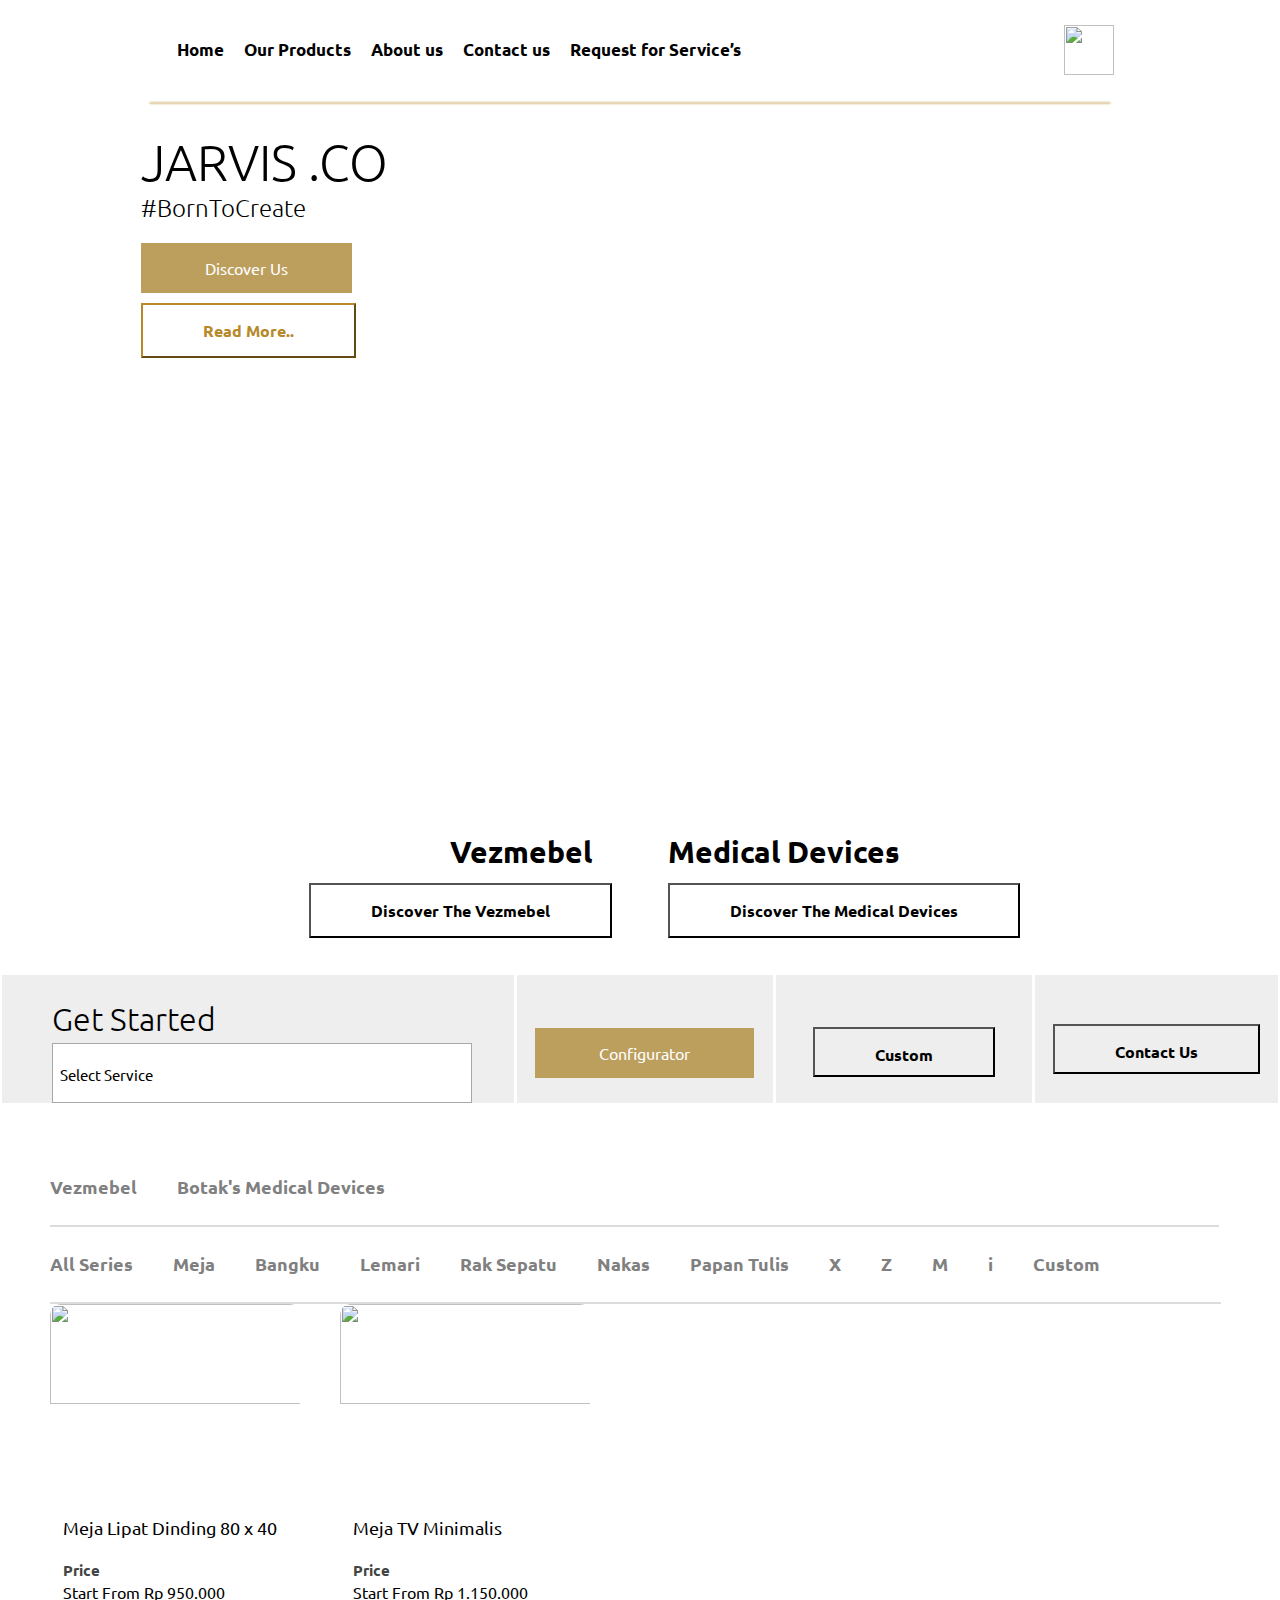
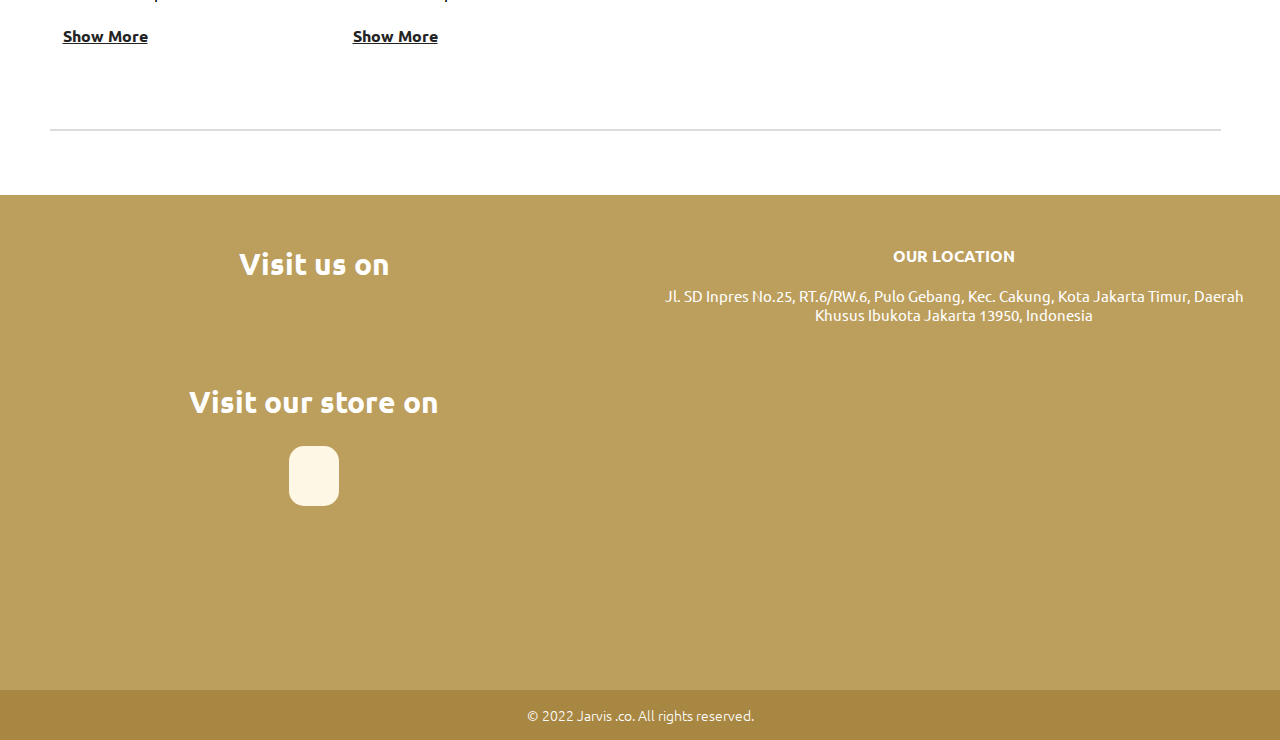
==== index.html @ 5aaaa9ca "Add files via upload" ====
<!DOCTYPE html>
<html lang="en">
  <head>
    <meta charset="UTF-8" />
    <meta http-equiv="X-UA-Compatible" content="IE=edge" />
    <meta name="viewport" content="width=device-width, initial-scale=1.0" />
    <title>Document</title>
    <link rel="stylesheet" href="style.css" />
    <link
      href="https://fonts.googleapis.com/css?family=Ubuntu"
      rel="stylesheet"
    />
    <script
      src="https://kit.fontawesome.com/51d56e4d13.js"
      crossorigin="anonymous"
    ></script>
  </head>
  <body>
    <div id="header">
      <div class="container">
        <div class="navbarKanan">
          <nav>
            <ul id="sidemenu">
              <li><a href="#header">Home</a></li>
              <li><a href="#section3">Our Products</a></li>
              <li><a href="About.html">About us</a></li>
              <li><a href="#footers">Contact us</a></li>
              <li><a href="contactus.html">Request for Service’s</a></li>

              <div class="icons">
                <i class="fa-solid fa-magnifying-glass"></i>
                <i class="fa-solid fa-location-dot"></i>
                <i class="fa-solid fa-certificate"></i>
              </div>
              <i class="fas fa-solid fa-house"></i>
              <a href="#section1"><i class="fas fa-solid fa-cart-shopping" ></i> </a>
              <a href="#footers"><i class="fas fa-solid fa-address-book"></i></a>
            </ul>
          </nav>
        </div>
        <div class="navbarKiri">
          <img src="http://drive.google.com/uc?export=view&id=1pcxg_tQbNgFX2AqN0GI-b3pPHbd9lEbP" alt="" class="logo">
        </div>
      </div>
      <!--==============================JUDUL======================-->
      <div class="landing-content">
        <div class="garis-atas"></div>
      </div>
      <div class="title">
        <div class="container2">
          <div class="row2">
            <div class="title-kiri">
              <h1>JARVIS .CO</h1>

              <h2>#BornToCreate</h2>
              <br />
              <button class="button">Discover Us</button><br />
              <a href="About.html"><button class="button2">Read More..</button></a>
            </div>
            <div class="title-kanan"></div>
          </div>
        </div>
      </div>
    </div>
    <!--============================== Section 1 Start ======================-->
    <div id="section1">
      <div class="container-section1">
        <div class="gambar-kiri">
          <h1>Vezmebel</h1>
          <button class="button2">Discover The Vezmebel</button>
        </div>
        <div class="gambar-kanan">
          <div class="title">
            <h1>Medical Devices</h1>
            <button class="button2">Discover The Medical Devices</button>
          </div>
        </div>
      </div>
    </div>

    <!--============================== Section 1 End  ======================-->
    <!--============================== Section 2 Start  ======================-->
    <!--============================== List-Box ======================-->
    <div id="section2">
      <div class="container-section2">
        <div class="kotak-1">
          <h1>Get Started <i class="fa-solid fa-chevron-down"></i></h1>
          <div class="select">
            <select name="format" id="format">
              <option selected disabled>Select Service</option>
              <option value="1">Construction</option>
              <option value="2">Interior Design</option>
              <option value="3">Data Analyst</option>
              <option value="4">Medical Devices</option>
            </select>
          </div>
        </div>
        <!--============================== List-Box  ======================-->
        <div class="kotak-2">
          <i class="fa-solid fa-hammer"></i><br />
          <button class="button">Configurator</button>
        </div>
        <div class="kotak-3">
          <i class="fa-solid fa-border-all"></i><br />
          <a href="contactus.html"><button class="button2">Custom</button></a>
        </div>
        <div class="kotak-4">
          <i class="fa-regular fa-address-book"></i><br />
          <a href="#footers"><button class="button2">Contact Us</button></a>
        </div>
      </div>
    </div>

    <!--============================== Section 2 End  ======================-->
    <!--============================== Section 3 Start  ======================-->
    <div id="section3">
      <div class="tab-titles">
        <p class="tab-links1 active-link1" onclick="opentab('class')">
          Vezmebel
        </p>
        <p class="tab-links1" onclick="opentab('body')">
          Botak's Medical Devices
        </p>
      </div>
      <div class="garis"><h1></h1></div>
      <div class="tab-contents1 active-tab1" id="class">
        <div class="series">
          <p class="mobils-in" onclick="opentab1('all')">All Series</p>
          <p class="mobils-in show-link" onclick="opentab1('seri2')">Meja</p>
          <p class="mobils-in" onclick="opentab1('seri3')">Bangku</p>
          <p class="mobils-in" onclick="opentab1('seri4')">Lemari</p>
          <p class="mobils-in" onclick="opentab1('seri5')">Rak Sepatu</p>
          <p class="mobils-in" onclick="opentab1('nakas')">Nakas</p>
          <p class="mobils-in" onclick="opentab1('seri8')">Papan Tulis</p>
          <p class="mobils-in" onclick="opentab1('seri-x')">X</p>
          <p class="mobils-in" onclick="opentab1('seri-z')">Z</p>
          <p class="mobils-in" onclick="opentab1('seri-m')">M</p>
          <p class="mobils-in" onclick="opentab1('seri-i')">i</p>
          <p class="mobils-in" onclick="opentab1('spc')">Custom</p>
        </div>
      </div>

      <div class="tab-contents1" id="body">
        <div class="bodi">
          <p class="mobils-in" onclick="opentab1('coupe')">Coupé</p>
          <p class="mobils-in" onclick="opentab1('convertible')">Covertible</p>
          <p class="mobils-in" onclick="opentab1('sac')">
            Sport Activity Coupé
          </p>
          <p class="mobils-in" onclick="opentab1('bmwi')">BMW i</p>
          <p class="mobils-in" onclick="opentab1('sav')">
            Sport Activity Vehicle
          </p>
          <p class="mobils-in" onclick="opentab1('touring')">Touring</p>
          <p class="mobils-in" onclick="opentab1('roadster')">Roadster</p>
        </div>
      </div>
    </div>
    <!--============================== Section 3 End  ======================-->
    <div class="garis2"><h1></h1></div>
    <div id="prewiew">
      <div class="fill">
        <div class="mobils-out" id="all">
          <img src="http://drive.google.com/uc?export=view&id=1PbPgYrf1ItGLD0qojo4iGl2xp9wrlWAn" alt="" />
        </div>
        <div class="mobils-out show-content" id="seri2">
          <div class="car">
            <div class="cars">
              <img src="http://drive.google.com/uc?export=view&id=15H_14-GaD835RNnr0QbKoqN9YC9-x7EY" alt="" />
              <div class="car-body">
                <p1>Meja Lipat Dinding 80 x 40 </p1><br /><br />
                <p2>Price</p2><br />
                <p3
                  >Start From Rp 950.000
                  <i class="fa-regular fa-circle-question"></i> </p3
                ><br /><br />
                <a href="https://tokopedia.link/D01rpx0kbvb"
                  ><i class="fa-solid fa-angle-right"></i> Show More</a
                ><br />
              </div>
            </div>
            <div class="cars">
              <img src="http://drive.google.com/uc?export=view&id=1LhawWkJ7V1RsE26krl8LNQ7PN23qgQD3" alt="" />
              <div class="car-body">
                <p1>Meja TV Minimalis</p1><br /><br />
                <p2>Price</p2><br />
                <p3
                  >Start From Rp 1.150.000
                  <i class="fa-regular fa-circle-question"></i> </p3
                ><br /><br />
                <a href="https://tokopedia.link/D01rpx0kbvb"
                  ><i class="fa-solid fa-angle-right"></i> Show More</a
                ><br />
              </div>
            </div>
          </div>
        </div>
        <div class="mobils-out" id="nakas">
          <div class="car">
            <div class="cars">
              <img src="http://drive.google.com/uc?export=view&id=1XdhhnlMEgQgvQvkOkr5GjsOu_aGhdD7f" alt="" />
              <div class="car-body">
                <p1>Nakas Minimalis</p1><br /><br />
                <p2>Price</p2><br />
                <p3
                  >Start From Rp 450.000
                  <i class="fa-regular fa-circle-question"></i> </p3
                ><br /><br />
                <a href="https://tokopedia.link/D01rpx0kbvb"
                  ><i class="fa-solid fa-angle-right"></i> Show More</a
                ><br />
              </div>
            </div>
          </div>
        </div>
      </div>
    </div>

    <div class="garis2"><h1></h1></div>

    <div id="footers">
      <div class="maps-container">
        <div class="map-kiri">
          <p>Visit us on</p>
          <div class="icons-footer">
            <a href="#"><i class="fa-brands fa-facebook"></i></a>
            <a href="#"><i class="fa-brands fa-linkedin"></i></a>
            <a href="#"><i class="fa-brands fa-instagram"></i></a>
          </div>
          <p>Visit our store on</p>
          <div class="tokopedia">
            <img src="http://drive.google.com/uc?export=view&id=1JdeOKuUORuQPdpmPGDgobWYMYjCd7G6Y" alt="" />
          </div>
        </div>
        <div class="map-kanan">
          <p>OUR LOCATION</p>
          <br />
          <a>
            Jl. SD Inpres No.25, RT.6/RW.6, Pulo Gebang, Kec. Cakung, Kota
            Jakarta Timur, Daerah Khusus Ibukota Jakarta 13950, Indonesia</a
          >
          <p>
            <iframe
              src="https://www.google.com/maps/embed?pb=!1m10!1m8!1m3!1d247.90369986447132!2d106.9550169806094!3d-6.202995244466643!3m2!1i1024!2i768!4f13.1!5e0!3m2!1sen!2sid!4v1669195806116!5m2!1sen!2sid"
              width="600"
              height="200"
              style="border: 0; border-radius: 15px"
              allowfullscreen=""
              loading="lazy"
              referrerpolicy="no-referrer-when-downgrade"
            ></iframe>
          </p>
          <br />
        </div>
      </div>
      <h1><p>© 2022 Jarvis .co. All rights reserved.</p></h1>
    </div>
  </body>
  <script>
    var tablinks1 = document.getElementsByClassName("tab-links1");
    var tabcontents1 = document.getElementsByClassName("tab-contents1");
    var mobilins = document.getElementsByClassName("mobils-in");
    var mobilouts = document.getElementsByClassName("mobils-out");

    function opentab(tabname) {
      for (tablink1 of tablinks1) {
        tablink1.classList.remove("active-link1");
      }
      for (tabcontent1 of tabcontents1) {
        tabcontent1.classList.remove("active-tab1");
      }

      event.currentTarget.classList.add("active-link1");
      document.getElementById(tabname).classList.add("active-tab1");
    }
    function opentab1(tabname) {
      for (mobilin of mobilins) {
        mobilin.classList.remove("show-link");
      }
      for (mobilout of mobilouts) {
        mobilout.classList.remove("show-content");
      }

      event.currentTarget.classList.add("show-link");
      document.getElementById(tabname).classList.add("show-content");
    }
  </script>
  <script>
    var sidemenu = document.getElementById("sidemenu");

    function openmenu() {
      sidemenu.style.right = "0";
    }
    function closemenu() {
      sidemenu.style.right = "-200px";
    }
  </script>

  <!--==============================
<script>
    var tablinks1 = document.getElementsByClassName("tab-links1");
    var tabcontents1 = document.getElementsByClassName("tab-contents1");
    var tablinks2 = document.getElementsByClassName("tab-links2");
    var tabcontents2 = document.getElementsByClassName("tab-contents2");

    function opentab(tabname) {
      for (tablink1 of tablinks1) {
        tablink1.classList.remove("active-link1");
      }
      for (tabcontent1 of tabcontents1) {
        tabcontent1.classList.remove("active-tab1");
      }    
      for (tablink2 of tablinks2) {
        
        }
       for (tabcontent2 of tabcontents2) {
        }
        event.currentTarget.classList.add("active-link1");
        document.getElementById(tabname).classList.add("active-tab1");  
      
    }
  </script>
   Beda Mobil  ======================-->
</html>
---- style.css ----
* {
  margin: 0;
  padding: 0;
  font-family: "ubuntu";
  box-sizing: border-box;
}
html {
  scroll-behavior: smooth;
}
body {
  background-color: transparent;
  color: black;
}
#header {
  background-image: url("http://drive.google.com/uc?export=view&id=1xgJiI1yWffv6VU1cGyhrOKlb-39Jh-Oh");

  background-position: center;
  background-repeat: no-repeat;
  background-size: cover;
  min-height: 700px;
}
#all img {
  max-width: 90%;
  height: auto;
}
.container {
  display: flex;
  justify-content: space-around;
  padding: 5px 5px;
  align-items: center;
  padding-top: 20px;
}
.logo {
  width: 50px;
  height: 50px;
  margin-top: 5px;
}

/*=========NAVIGATOR START======*/
nav {
  display: flex;
  align-items: center;
}
nav ul li {
  display: inline-block;
  list-style: none;
  margin: 10px 10px;
}
nav ul i {
  color: rgb(0, 0, 0);
  margin: 10px;
  margin-left: 20px;
}
nav ul li a {
  color: rgb(0, 0, 0);
  font-size: 17px;
  position: relative;
  text-decoration: none;
  font-weight: bold;
}
nav ul li a::after {
  content: " ";
  width: 0;
  height: 4px;
  background: rgb(182, 138, 43);
  position: absolute;
  left: 0px;
  bottom: -47px;
  transition: 0.5s;
}
nav ul li a:hover::after {
  width: 100%;
}
.navbarKiri i {
  color: white;
  padding: 10px;
}
#sidemenu {
  display: flex;
}
.icons {
  margin-left: 200px;
  font-size: 20px;
  margin-right: -300px;
}
.icons i:hover {
  cursor: pointer;
  color: rgb(182, 138, 43);
}

/*=========NAVIGATOR END======*/
.garis-atas {
  color: rgb(182, 138, 43);
  box-shadow: 0px 0px 2px 0.5px rgb(182, 138, 43);
  height: 0px;
  min-width: 75%;
  display: inline-block;
  margin-left: 150px;
  margin-right: 150px;
  margin-top: 20px;
}
/*=============== TITLE ============= */
.title-kiri {
  flex-basis: 50%;
  padding-left: 11%;
  margin-top: 2%;

  text-align: left;
}
.title-kiri h1 {
  font-weight: lighter;
  font-size: 50px;
}
.title-kiri h2 {
  font-weight: lighter;
}
.title-kiri .button2:hover {
  background-color: rgb(182, 138, 43);
  color: white;
  cursor: pointer;
}
.title-kanan {
  flex-basis: 50%;
  padding-right: 14%;
  text-align: right;
  margin-top: 10px;
}
.row2 {
  display: flex;
  justify-content: space-between;
  flex-wrap: wrap;
  color: rgb(0, 0, 0);
}
.button {
  background-color: rgb(188, 158, 93); /* Green */
  border: none;
  color: white;
  padding: 15px 64px;
  text-align: center;
  text-decoration: none;
  display: inline-block;
  font-size: 16px;
}
.button:hover {
  font-weight: bold;
  font-size: 15px;
  cursor: pointer;
  color: rgb(188, 158, 93);
  background-color: rgb(245, 245, 245);
  border: 2px 2px 2px 2px;
}
.button2 {
  background-color: transparent; /* Green */
  border: 2px 2px 2px 2px;
  border-color: rgb(182, 138, 43);
  color: rgb(182, 138, 43);
  font-weight: bold;
  padding: 15px 60px;
  text-align: center;
  text-decoration: none;
  display: inline-block;
  font-size: 16px;
  margin-top: 2%;
}

/*================== section1 ==============*/
.container-section1 {
  display: flex;
  justify-content: space-between;
  flex-wrap: wrap;
  color: black;

  height: 250px;
}
#section1 .gambar-kiri {
  flex-basis: 49.8%;
  background-image: url('http://drive.google.com/uc?export=view&id=19Wd5rFzCdZTj6_xt0Qw5wjb3MzwmGTK2');
  background-position: center;
  background-size: cover;
  margin-top: 5px;
  margin-bottom: 5px;
  margin-right: 2px;
}
#section1 .gambar-kanan {
  flex-basis: 49.8%;
  background-image: url('http://drive.google.com/uc?export=view&id=14EgyWlfIAdzrG1ryFAulT0-waQKMJ3S1');
  background-position: center;
  background-size: cover;
  margin-top: 5px;
  margin-bottom: 5px;
  margin-left: 2px;
}

.container-section1 .gambar-kanan .button2 {
  justify-content: end;
}
.gambar-kiri {
  padding-top: 10%;
  text-align: right;
  padding-right: 25px;
  padding-bottom: 10px;
}
.gambar-kanan {
  padding-top: 10%;
  text-align: left;
  padding-left: 25px;
  padding-bottom: 10px;
}
.gambar-kanan .button2:hover {
  background-image: url(Images/Vezmebel-v2.png);
  cursor: pointer;
}
.gambar-kiri .button2:hover {
  background-image: url(Images/Vezmebel-v2.png);
  cursor: pointer;
}
.container-section1 h1 {
  margin-right: 20px;
  font-weight: bold;
  font-size: 30px;
  color: rgb(0, 0, 0);
}
.container-section1 .button2 {
  color: rgb(0, 0, 0);
  border-color: rgb(0, 0, 0);
}
/*================= Section 1 END ============== */

/*================== section2 ==============*/
.container-section2 {
  display: flex;
  justify-content: space-around;
  flex-wrap: wrap;
  color: black;
  padding-top: 25px;
  height: 125px;
}
.kotak-1 {
  flex-basis: 40%;
  background-color: rgb(238, 238, 238);
  align-items: left;
  justify-content: flex-start;
  display: flex;
  flex-direction: column;
  font-weight: lighter;
  padding-top: 25px;
}
/*========= listbox==========*/
.kotak-1 select {
  -webkit-appearance: none;
  -moz-appearance: none;
  -ms-appearance: none;
  appearance: none;
  outline: 0;
  box-shadow: none;
  border: 5;
  border-color: #a8a8a8;
  background-image: none;
  margin-left: 50px;
  margin-top: 4px;
  font-size: 15px;
  overflow: auto;
}
.kotak-1 h1 i {
  font-size: 12px;
  margin-bottom: 0px;
}

.kotak-1 select::-ms-expand {
  display: none;
}
.kotak-1 select {
  position: relative;
  display: flex;
  width: 28em;
  height: 4em;
  line-height: 3;
  background: white;
}
.kotak-1 select {
  flex: 1;
  padding: 0.5em;
  cursor: pointer;
}
.kotak-1 select i {
  color: black;
  font-family: "Arial", sans-serif;
}
.kotak-1 select:hover {
  box-shadow: 5px 5px 15px 1px #a8a8a8;
}
.kotak-4 .button2{
  cursor: pointer;
}
/*========= listbox==========*/

.kotak-1 h1 {
  text-align: left;
  padding-left: 50px;
  font-weight: lighter;
  text-align: justify;
}
.kotak-2 {
  flex-basis: 20%;
  background-color: rgb(238, 238, 238);
  font-size: 38px;
  text-align: center;
  padding-bottom: 10px;
  font-weight: bold;
}
.kotak-3 {
  flex-basis: 20%;
  background-color: rgb(238, 238, 238);
  font-size: 38px;
  text-align: center;
  padding-bottom: 10px;
  font-weight: bold;
}
.kotak-4 {
  flex-basis: 19%;
  background-color: rgb(238, 238, 238);
  font-size: 30px;
  text-align: center;
  padding-bottom: 10px;
  font-weight: bold;
}
.container-section2 i {
  margin-top: 30px;
  margin-bottom: 25px;
  font-size: 35px;
}
.container-section2 .button2 {
  color: black;
  border-color: black;
  padding-bottom: 10px;
}
/*================== section2 END    ==============*/
#section3 {
  padding-top: 100px;
  padding-left: 50px;
}
.tab-titles {
  display: flex;
  gap: 40px;
  height: 50px;
}
.tab-titles p {
  font-size: 18px;
  font-weight: bold;
  color: gray;
}
.tab-links1 {
  cursor: pointer;
}
.series {
  padding-top: 25px;
  display: flex;
  gap: 40px;
  height: 50px;
  padding-bottom: 50px;
}
.bodi {
  padding-top: 25px;
  display: flex;
  gap: 40px;
  height: 50px;
  padding-bottom: 50px;
}
.tab-contents1 p {
  font-size: 18px;
  font-weight: bold;
  color: gray;
}
.tab-links2 {
  cursor: pointer;
}

.class h1 {
  font-size: 18px;
  font-weight: bold;
  color: gray;
}

.garis {
  border: 1px solid rgb(220, 220, 220);
  height: 2px;
  max-width: 95%;
}
.garis2 {
  border: 1px solid rgb(220, 220, 220);
  height: 2px;
  max-width: 91.5%;
  margin-left: 50px;
}

/*======================= Section 3 Start ===============*/
#section3 p {
  cursor: pointer;
}
.car-body a {
  cursor: pointer;
}

/*======================= List-Box ===============*/

/*======================= List-Box ===============*/
/*======================= Preview Start ===============*/
.fill {
  display: flex;
  grid-template-columns: repeat(auto-fit, minmax(250px, 1fr));
  gap: 10px;
  padding-left: 50px;
  padding-bottom: 25px;
}
.car {
  display: flex;
  flex-wrap: wrap;
  justify-content: flex-start;
  gap: 40px;
}
.cars {
  border-radius: 10px 10px;
  background-color: rgb(255, 255, 255);
  height: 400px;
  width: 250px;
  position: relative;
  overflow: hidden;
}
.car img {
  width: 110%;
  height: 50%;
  border-radius: 10px;
  display: block;
  object-fit: contain;
  justify-content: center;
}
.car-body {
  margin-left: 5%;
  margin-top: 5%;
  margin-bottom: 20%;
}
.car-body h3 {
  text-align: center;
}
.car-body p {
  text-align: center;
}
.car p1 {
  font-size: 18px;
}
.car p2 {
  font-size: 15px;
  font-weight: bold;
  color: rgb(69, 69, 69);
}
.car p4 i {
  font-size: 18px;
  font-weight: bold;
  color: grey;
}
.car p3 i {
  font-size: 18px;
  font-weight: bold;
}
.car a {
  font-weight: bold;
  color: rgb(36, 36, 36);
}
.mobils-out {
  width: auto;
  display: inline-block;
  justify-content: space space-between;
  flex-wrap: wrap;
}
.cars img:hover {
  scale: 1.2;
}
/*======================= Preview End ===============*/

/*============ Content =============== */
.tab-contents1 {
  display: none;
  transition: opacity 1s ease-out;
  opacity: 0;
}
.tab-contents1.active-tab1 {
  display: block;
  opacity: 1;
}
.mobils-in:hover {
  color: rgb(65, 65, 65);
}

.mobils-out.show-content {
  display: block;
  opacity: 1;
}
.mobils-out {
  display: none;
}
/*============ Content =============== */
/*====== MAPS Section=================*/
#footers {
  padding-top: 5%;
  color: white;
}
.maps-container {
  display: flex;
  justify-content: space-around;
  height: 55vh;
  background-color: rgb(188, 158, 93);
}
.map-kiri,
.map-kanan {
  flex-basis: 45%;
  border: 2px 2px;
  margin-top: 50px;
  max-width: auto;
}
.maps-container p {
  font-family: "ubuntu";
  font-weight: bold;
  text-align: center;
}
.maps-container a {
  display: flex;
  color: rgb(255, 255, 255);
  font-size: 15px;
  text-align: center;
  padding-bottom: 20px;
}
.map-kiri p {
  font-size: 30px;
}
.map-kiri i {
  color: white;
}
.icons-footer {
  padding-top: 50px;
  padding-bottom: 30px;
  display: flex;
  gap: 60px;
  justify-content: center;
}
.icons-footer a {
  font-size: 30px;
  text-decoration: none;
  margin-right: 15px;
  color: rgb(0, 0, 0);
}
.tokopedia {
  display: flex;
  justify-content: center;
  height: 10.5vh;
  padding-top: 10px;
  margin-top: 15px;
}
.tokopedia img {
  height: 60px;
  width: 60;
  text-align: center;
  background-color: rgb(255, 247, 229);
  border-radius: 15px;
  padding-left: 25px;
  padding-right: 25px;
  cursor: pointer;
}
#footers h1 {
  color: rgb(255, 255, 255);
  background-color: rgb(168, 135, 66);
  text-align: center;
  font-size: 20px;
  font-weight: lighter;
  padding-top: 15px;
  padding-bottom: 15px;
}
#footers pp {
  display: none;
  color: black;
}
#footers h1   {
  font-size: 14px;
}

/*==========Media Preview===========*/
nav .fas {
  display: none;
}
@media only screen and (max-width: 600px) {
  #header {
    background-image: url("http://drive.google.com/uc?export=view&id=1xgJiI1yWffv6VU1cGyhrOKlb-39Jh-Oh");
    height: 120vh;
  }
  /*===== Section 1 media =======*/
  .title-kiri .button {
    padding: 12px 14px;
    font-size: 13px;
  }
  .title-kiri .button2 {
    padding: 12px 10px;
    font-size: 13px;
  }
  .container-section1 {
    display: grid;
    justify-content: space-between;
    flex-wrap: nowrap;
    color: black;
    height: 250px;
    font-size: 20px;
    width: auto;
  }
  .container-section1 {
    display: block;
  }
  /*====button-----*/
  .button2 {
    padding:15px 15px
  }

  /*===== Section 1 media =======*/
  /*===== Section 2 media =======*/

  /*=-============ scroll category menu horizontal ===============*/
  .series, .bodi{
    overflow: auto;
    white-space: nowrap;
  }
  .series p {
    display: inline-block;
    text-align: center;
    text-decoration: none;
  }
  .series p:hover {
    background-color: #777;
    color: black;
  }
  /*=-============ scroll category menu horizontal ===============*/
  .gambar-kanan,
  .gambar-kiri {
    flex-basis: 390px;
  }
  .maps-container {
    display: grid;
    justify-content: space-between;
    flex-wrap: nowrap;
    color: black;
    height: 250px;
    font-size: 20px;
    width: auto;
  }
  .map-kiri,
  .map-kanan {
    flex-basis: 100%;
  }
  .maps-container {
    display: block;
  }
  
  
  /*===== Section 2 media =======*/

  #section2 {
    margin-top: 50px;
    display: flex;
    justify-content: space-around;
    flex-wrap: wrap;
    white-space: nowrap;
    flex-basis: auto;
    background-color: rgb(238, 238, 238);
    height: 80vh;
  }
  #section2 i {
    display: none;
  }
  #section2 .button2{
    width: 60%;
  }
  #section2 .button2:hover{
    background-color: white;
    color: rgb(168, 135, 66);
  }
  .kotak-2,
  .kotak-3,
  .kotak-4 {
    flex-basis: 100%;
    width: auto;
  }
  .kotak-1 select {
    width: 18em;
    margin-left: -10px;
  }
  /*===== Section 2 media =======*/
  /*===== Nav and etc =====*/
  nav .fas {
    display: block;
    font-size: 20px;
    cursor: pointer;
  }
  nav .fas:hover {
    color: rgb(182, 138, 43);
  }
  nav ul li {
    display: none;
  }
  .icons {
    display: none;
  }
  .garis-atas {
    width: auto;
    height: 0px;
    min-width: 50%;
    margin-left: 0px;
    margin-top: 0px;
  }
  /*===== Nav and etc =====*/
  .fill {
    display: flex;
    justify-content: space-around;
    flex-wrap: nowrap;
  }
  #footers pp {
    display: block;
    color: black;
    text-align: center;
  }
  .kotak-4 .button2{
    cursor: pointer;
  }
  /*============== Footer===============*/
  .layer-form{
    padding-left: 20px;
  }
  .maps-container{
    margin-top: 20px;
    display: grid;
    height: 120vh;
  }
  iframe{
    width: auto;
  } 
  #footers p{
    color: white;
  }
  /*============== Footer===============*/
  .garis2{
    max-width: 70%;
  }
  .garis{
    max-width: 80%;
  }
}
/*==========Media Preview===========*/

/*
container2
 display: flex;
    justify-content: space-between;
    padding: 5px 5px;
    align-items: center;
    padding-top: 0px;
    margin-left: 20px;
    margin-right: 14%;
    color: white;
    */
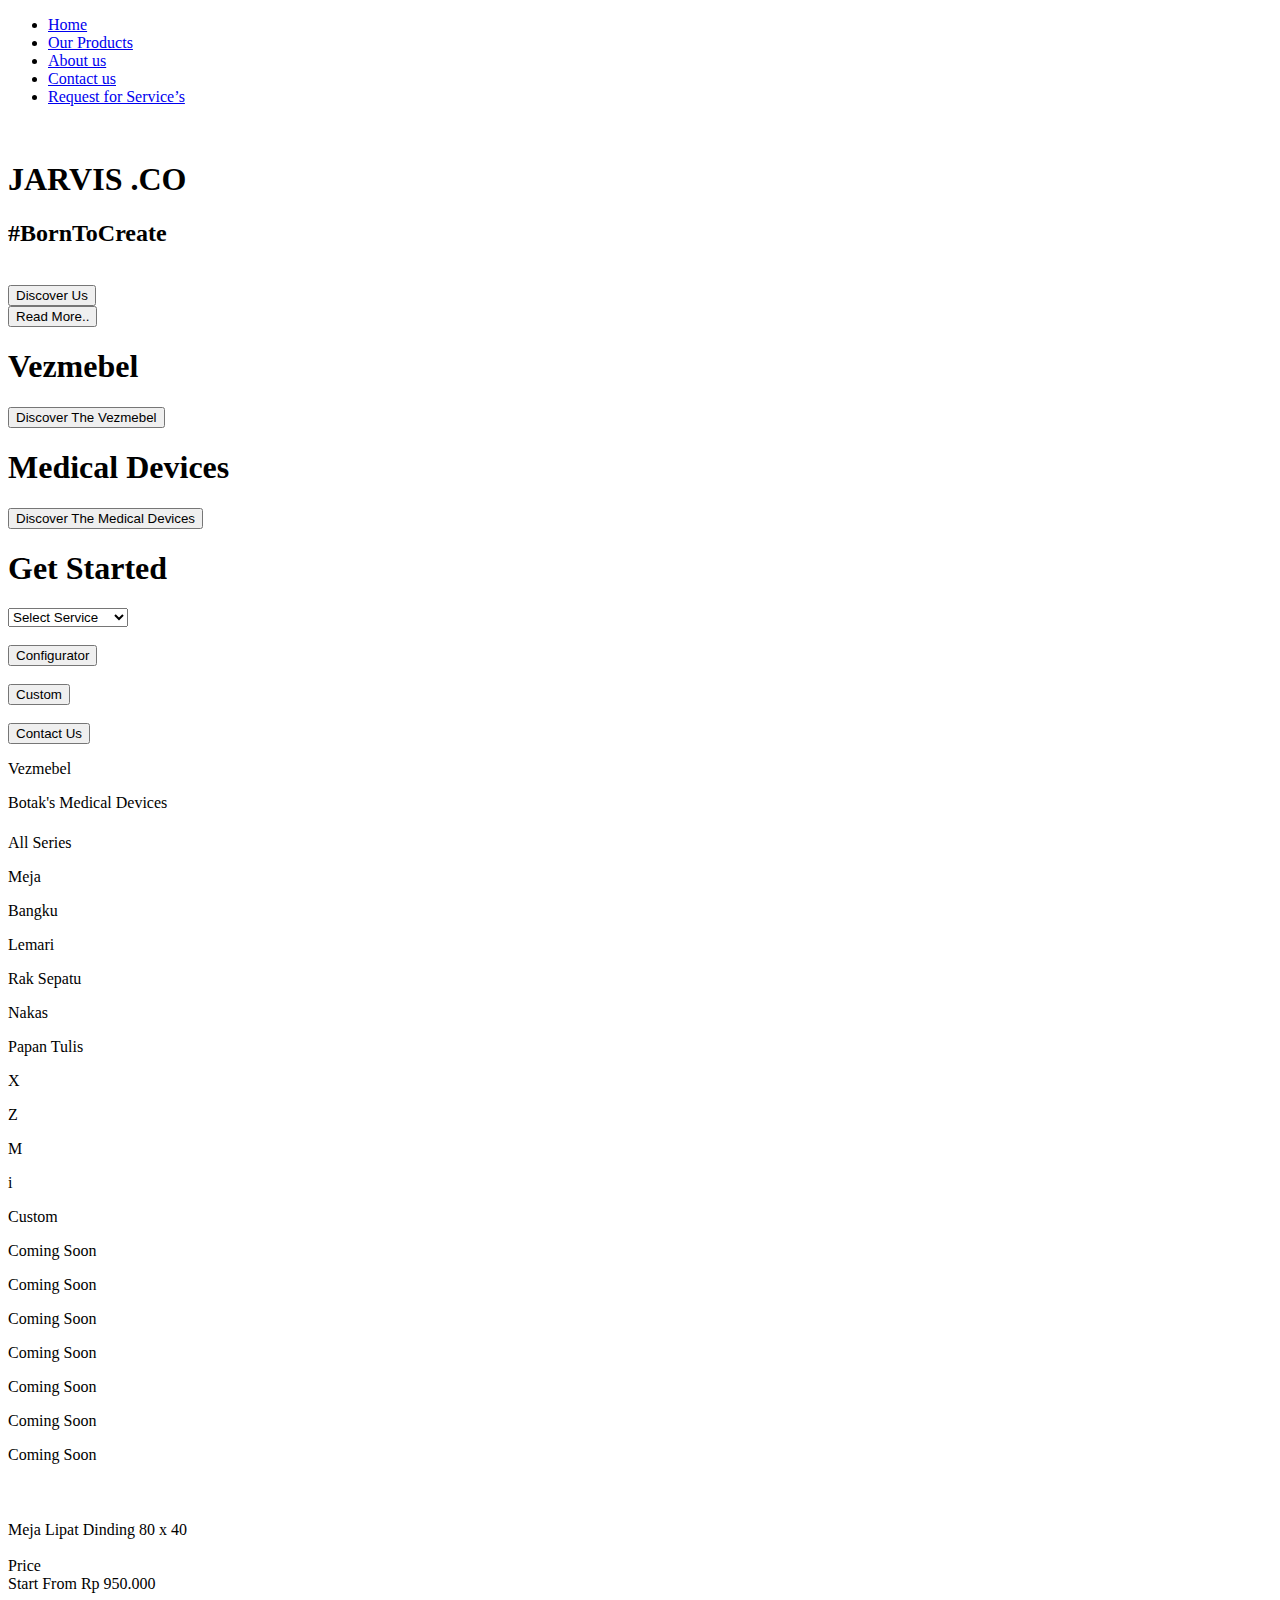
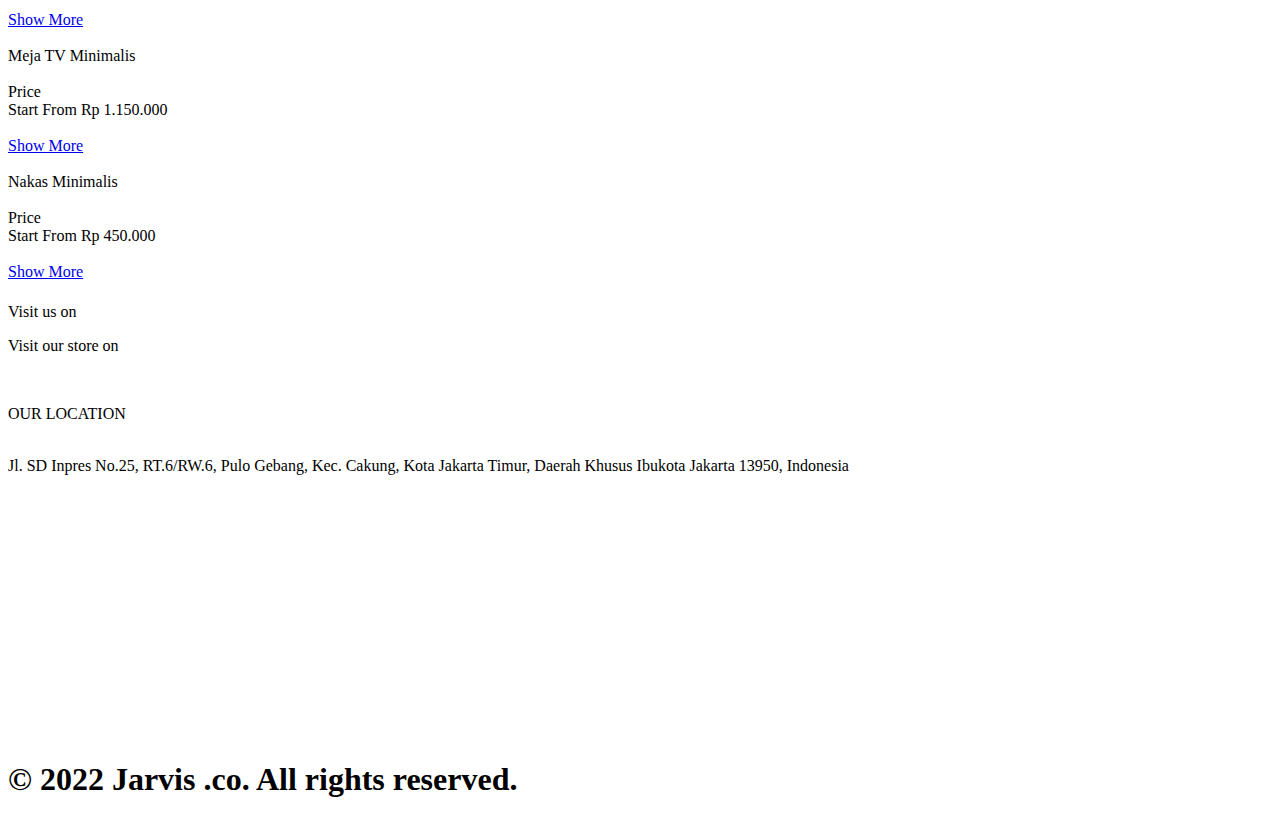
==== commit 80848d4f: "Update index.html" ====
--- a/index.html
+++ b/index.html
@@ -4,7 +4,8 @@
     <meta charset="UTF-8" />
     <meta http-equiv="X-UA-Compatible" content="IE=edge" />
     <meta name="viewport" content="width=device-width, initial-scale=1.0" />
-    <title>Document</title>
+    <title>Jarvis .co </title>
+    <link rel="icon" href="http://drive.google.com/uc?export=view&id=1cSY_PE4ExYzKgfMkATZI8BasZ-THk8WQ" type="image/x-icon" 
     <link rel="stylesheet" href="style.css" />
     <link
       href="https://fonts.googleapis.com/css?family=Ubuntu"
@@ -28,7 +29,7 @@
               <li><a href="contactus.html">Request for Service’s</a></li>
 
               <div class="icons">
-                <i class="fa-solid fa-magnifying-glass"></i>
+                <i class="fa-solid fa-magnifying-glass" href="#footers" ></i>
                 <i class="fa-solid fa-location-dot"></i>
                 <i class="fa-solid fa-certificate"></i>
               </div>
@@ -142,17 +143,17 @@
 
       <div class="tab-contents1" id="body">
         <div class="bodi">
-          <p class="mobils-in" onclick="opentab1('coupe')">Coupé</p>
-          <p class="mobils-in" onclick="opentab1('convertible')">Covertible</p>
+          <p class="mobils-in" onclick="opentab1('coupe')">Coming Soon</p>
+          <p class="mobils-in" onclick="opentab1('convertible')">Coming Soon </p>
           <p class="mobils-in" onclick="opentab1('sac')">
-            Sport Activity Coupé
+            Coming Soon
           </p>
-          <p class="mobils-in" onclick="opentab1('bmwi')">BMW i</p>
+          <p class="mobils-in" onclick="opentab1('bmwi')">Coming Soon</p>
           <p class="mobils-in" onclick="opentab1('sav')">
-            Sport Activity Vehicle
+           Coming Soon
           </p>
-          <p class="mobils-in" onclick="opentab1('touring')">Touring</p>
-          <p class="mobils-in" onclick="opentab1('roadster')">Roadster</p>
+          <p class="mobils-in" onclick="opentab1('touring')">Coming Soon</p>
+          <p class="mobils-in" onclick="opentab1('roadster')">Coming Soon</p>
         </div>
       </div>
     </div>
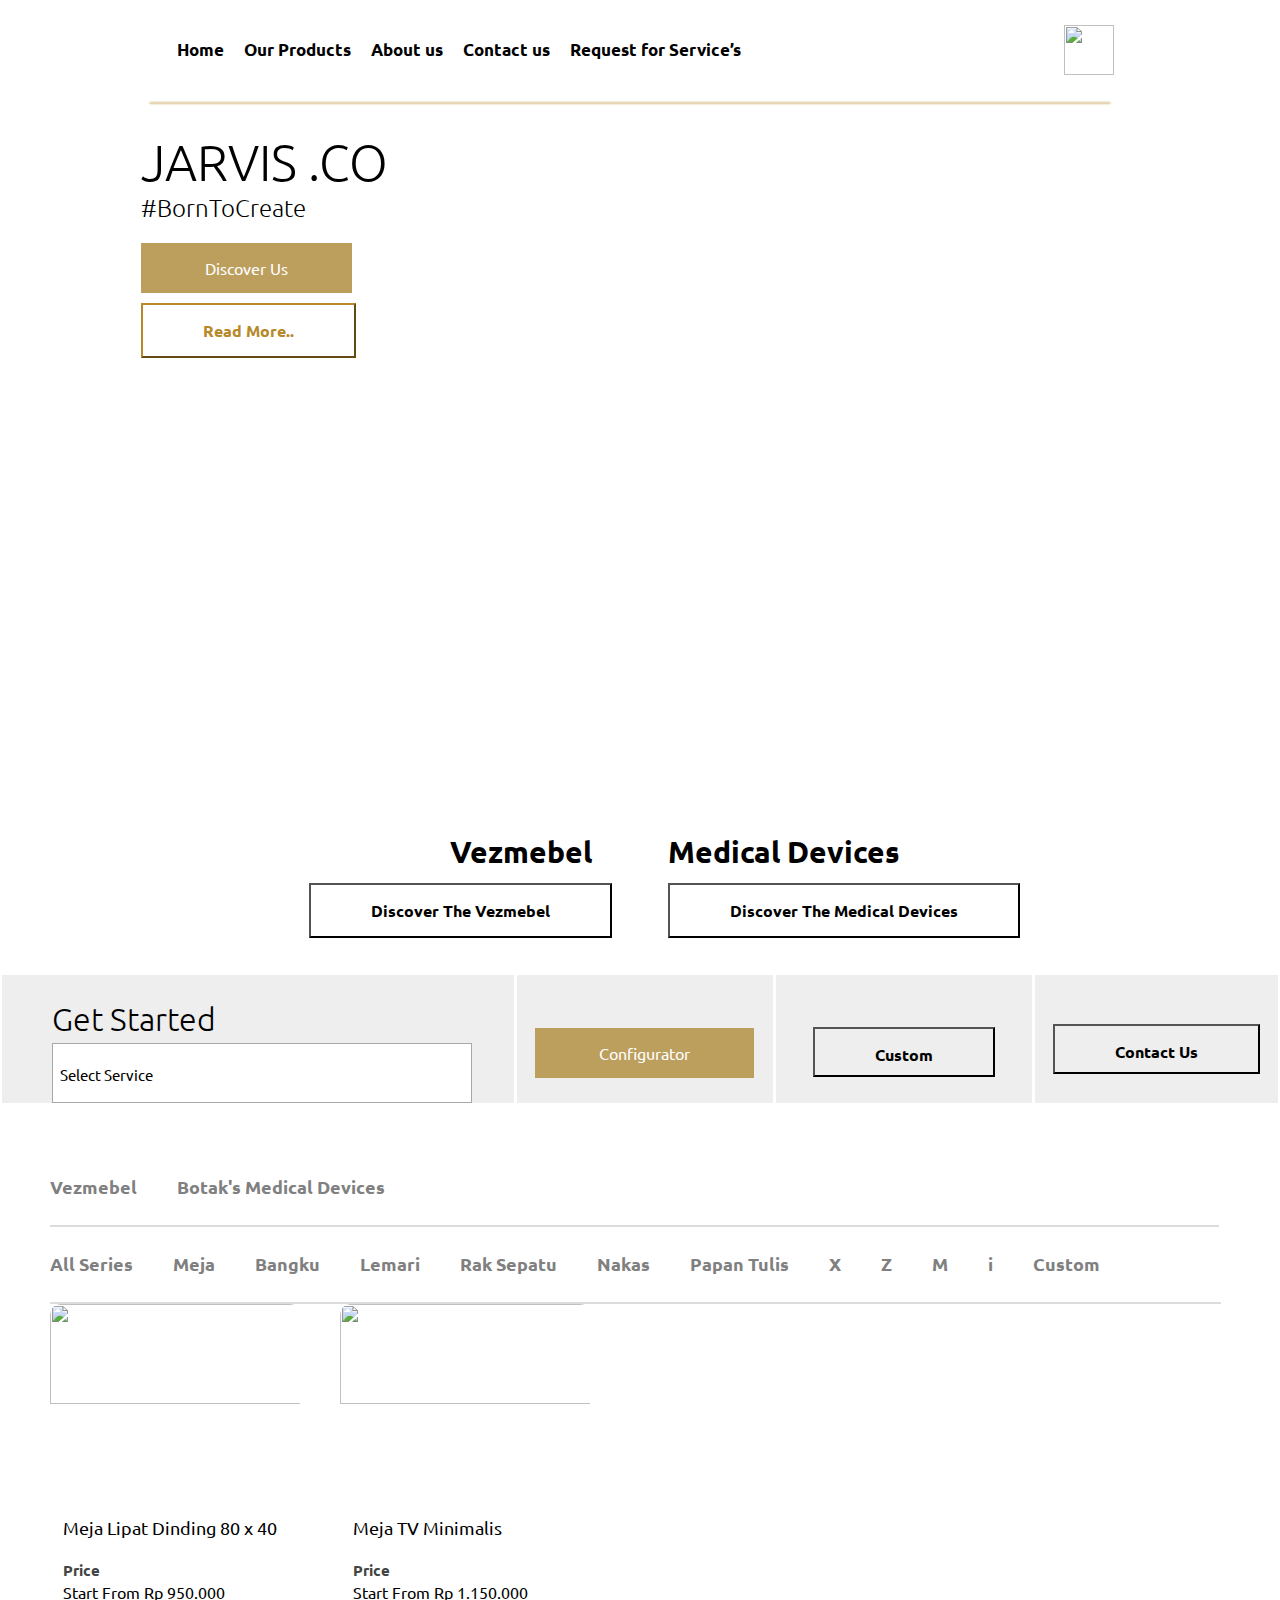
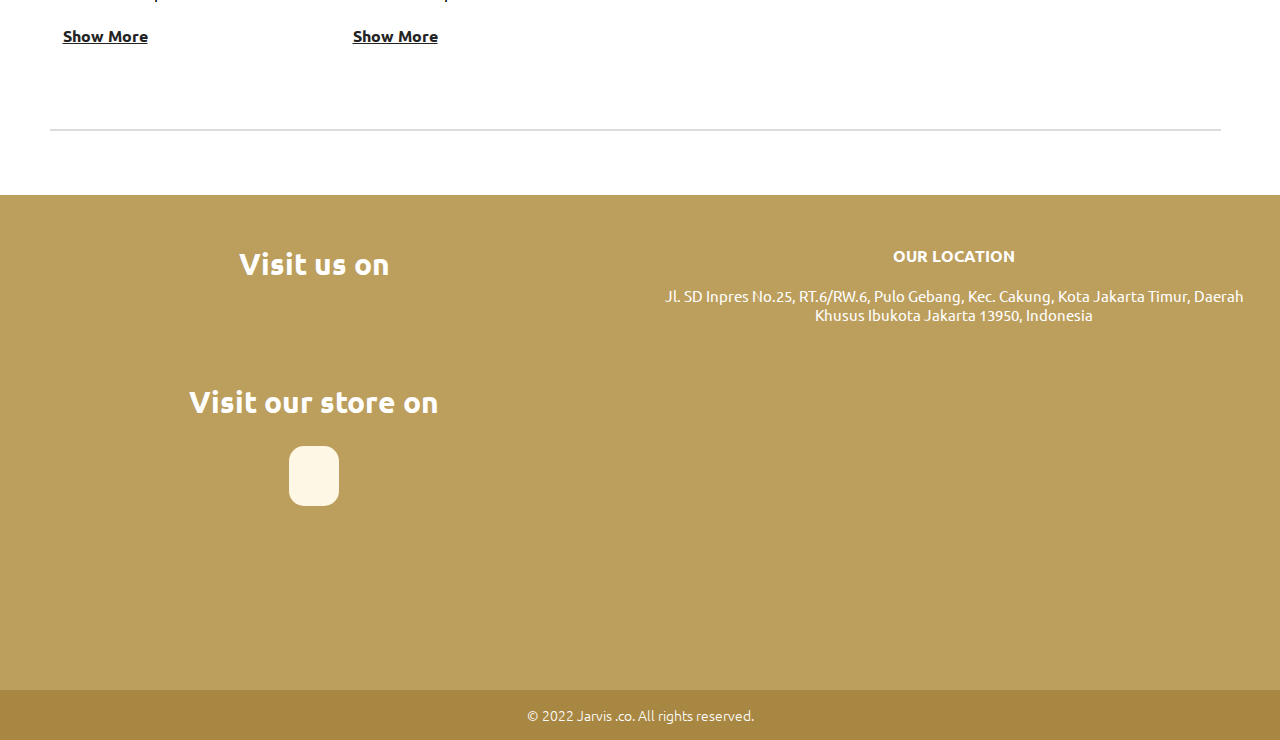
==== commit b86b9e07: "Update index.html" ====
--- a/index.html
+++ b/index.html
@@ -5,7 +5,6 @@
     <meta http-equiv="X-UA-Compatible" content="IE=edge" />
     <meta name="viewport" content="width=device-width, initial-scale=1.0" />
     <title>Jarvis .co </title>
-    <link rel="icon" href="http://drive.google.com/uc?export=view&id=1cSY_PE4ExYzKgfMkATZI8BasZ-THk8WQ" type="image/x-icon" 
     <link rel="stylesheet" href="style.css" />
     <link
       href="https://fonts.googleapis.com/css?family=Ubuntu"
